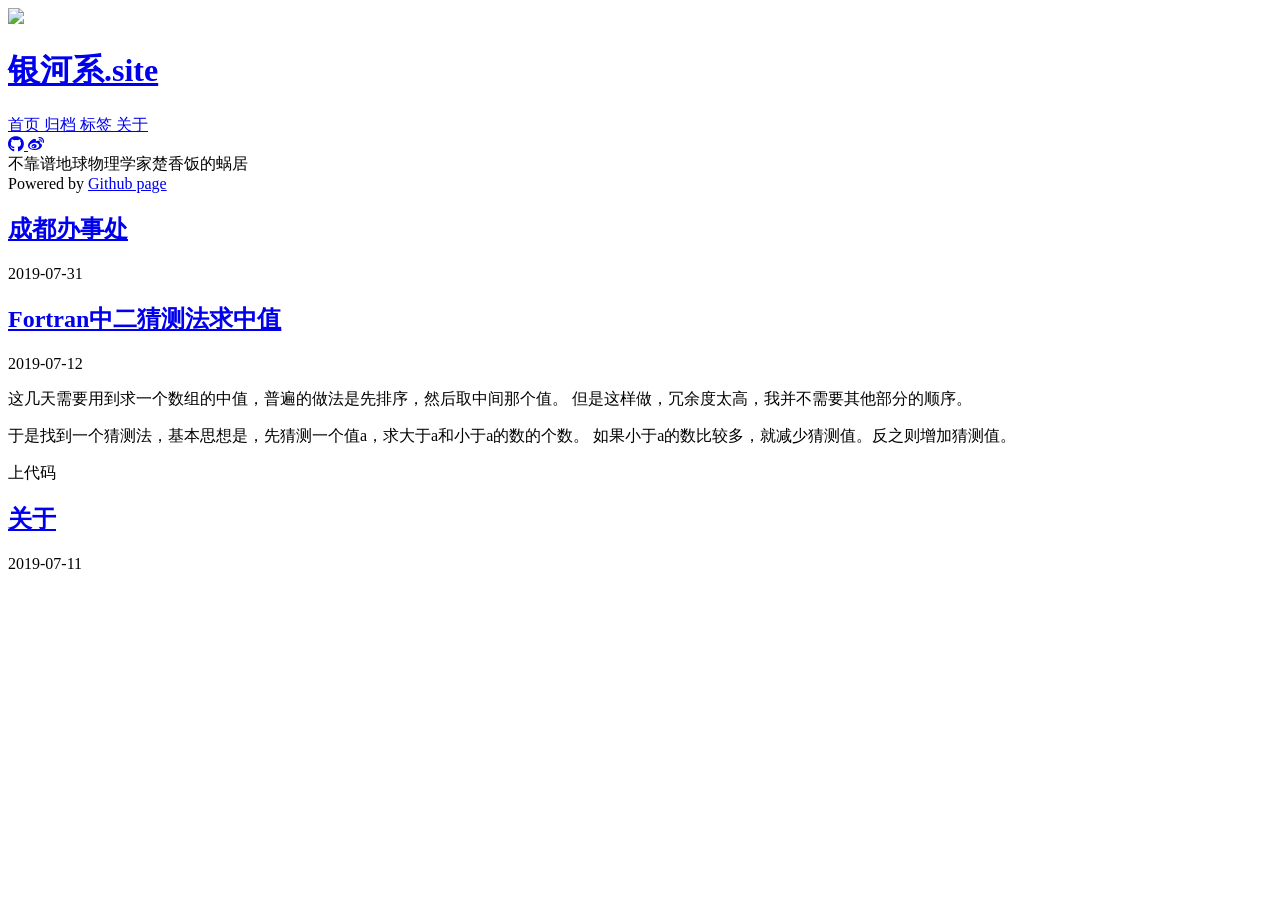
==== index.html @ b1d115ef "update from gridea: 2019-07-31 22:40:45" ====
<!DOCTYPE html>
<html>
  <head>
    <meta charset="utf-8" >

<title>银河系.site</title>
<meta name="description" content="不靠谱地球物理学家楚香饭的蜗居">

<meta name="viewport" content="width=device-width, initial-scale=1, maximum-scale=1, user-scalable=no">

<link rel="stylesheet" href="https://use.fontawesome.com/releases/v5.7.2/css/all.css" integrity="sha384-fnmOCqbTlWIlj8LyTjo7mOUStjsKC4pOpQbqyi7RrhN7udi9RwhKkMHpvLbHG9Sr" crossorigin="anonymous">
<link rel="shortcut icon" href="https://www.yhx.site//favicon.ico?v=1564584041620">
<link rel="stylesheet" href="https://www.yhx.site//styles/main.css">



<script src="https://cdn.jsdelivr.net/npm/vue/dist/vue.js"></script>
<script src="https://cdn.bootcss.com/highlight.js/9.12.0/highlight.min.js"></script>

<link rel="stylesheet" href="https://unpkg.com/aos@next/dist/aos.css" />



  </head>
  <body>
    <div id="app" class="main">

      <div class="sidebar" :class="{ 'full-height': menuVisible }">
  <div class="top-container" data-aos="fade-right">
    <div class="top-header-container">
      <a class="site-title-container" href="https://www.yhx.site/">
        <img src="https://www.yhx.site//images/avatar.png?v=1564584041620" class="site-logo">
        <h1 class="site-title">银河系.site</h1>
      </a>
      <div class="menu-btn" @click="menuVisible = !menuVisible">
        <div class="line"></div>
      </div>
    </div>
    <div>
      
        
          <a href="/" class="site-nav">
            首页
          </a>
        
      
        
          <a href="/archives" class="site-nav">
            归档
          </a>
        
      
        
          <a href="/tags" class="site-nav">
            标签
          </a>
        
      
        
          <a href="/post/about" class="site-nav">
            关于
          </a>
        
      
    </div>
  </div>
  <div class="bottom-container" data-aos="flip-up" data-aos-offset="0">
    <div class="social-container">
      
        
          <a class="social-link" href="http://github.com/bvoodnuq" target="_blank">
            <i class="fab fa-github"></i>
          </a>
        
      
        
      
        
          <a class="social-link" href="https://weibo.com/fcode" target="_blank">
            <i class="fab fa-weibo"></i>
          </a>
        
      
        
      
        
      
    </div>
    <div class="site-description">
      不靠谱地球物理学家楚香饭的蜗居
    </div>
    <div class="site-footer">
      Powered by <a href="http://github.com" target="_blank">Github page</a>
    </div>
  </div>
</div>


      <div class="main-container">
        <div class="content-container" data-aos="fade-up">
          
            <article class="post-item">
              <div class="left">
                <a href="https://www.yhx.site//post/cheng-du-ban-shi-chu">
                  <h2 class="post-title">成都办事处</h2>
                </a>
                <div class="post-date">
                  2019-07-31
                </div>
                <div class="post-abstract">
                  
                </div>
              </div>
              
            </article>
          
            <article class="post-item">
              <div class="left">
                <a href="https://www.yhx.site//post/array_median">
                  <h2 class="post-title">Fortran中二猜测法求中值</h2>
                </a>
                <div class="post-date">
                  2019-07-12
                </div>
                <div class="post-abstract">
                  <p>这几天需要用到求一个数组的中值，普遍的做法是先排序，然后取中间那个值。
但是这样做，冗余度太高，我并不需要其他部分的顺序。</p>
<p>于是找到一个猜测法，基本思想是，先猜测一个值a，求大于a和小于a的数的个数。
如果小于a的数比较多，就减少猜测值。反之则增加猜测值。</p>
<p>上代码</p>

                </div>
              </div>
              
            </article>
          
            <article class="post-item">
              <div class="left">
                <a href="https://www.yhx.site//post/about">
                  <h2 class="post-title">关于</h2>
                </a>
                <div class="post-date">
                  2019-07-11
                </div>
                <div class="post-abstract">
                  
                </div>
              </div>
              
            </article>
          

          <div class="pagination-container">
  
  
</div>

        </div>
      </div>
    </div>

    <script src="https://unpkg.com/aos@next/dist/aos.js"></script>

<script type="application/javascript">

AOS.init();

hljs.initHighlightingOnLoad()

var app = new Vue({
  el: '#app',
  data: {
    menuVisible: false,
  },
})

</script>




  </body>
</html>
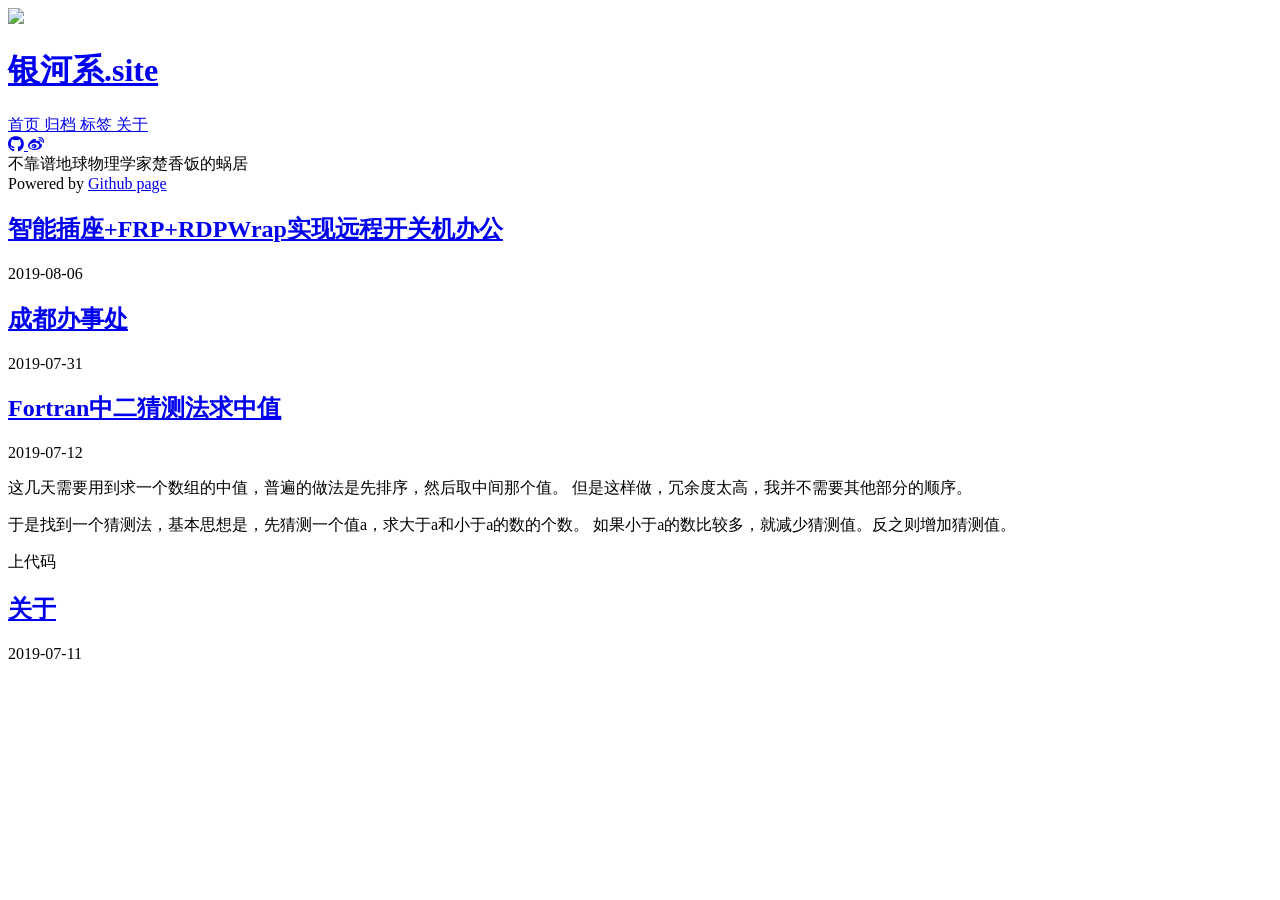
==== commit a0f1b1c7: "update from gridea: 2019-08-06 08:36:27" ====
--- a/index.html
+++ b/index.html
@@ -9,7 +9,7 @@
 <meta name="viewport" content="width=device-width, initial-scale=1, maximum-scale=1, user-scalable=no">
 
 <link rel="stylesheet" href="https://use.fontawesome.com/releases/v5.7.2/css/all.css" integrity="sha384-fnmOCqbTlWIlj8LyTjo7mOUStjsKC4pOpQbqyi7RrhN7udi9RwhKkMHpvLbHG9Sr" crossorigin="anonymous">
-<link rel="shortcut icon" href="https://www.yhx.site//favicon.ico?v=1564584041620">
+<link rel="shortcut icon" href="https://www.yhx.site//favicon.ico?v=1565051783371">
 <link rel="stylesheet" href="https://www.yhx.site//styles/main.css">
 
 
@@ -29,7 +29,7 @@
   <div class="top-container" data-aos="fade-right">
     <div class="top-header-container">
       <a class="site-title-container" href="https://www.yhx.site/">
-        <img src="https://www.yhx.site//images/avatar.png?v=1564584041620" class="site-logo">
+        <img src="https://www.yhx.site//images/avatar.png?v=1565051783371" class="site-logo">
         <h1 class="site-title">银河系.site</h1>
       </a>
       <div class="menu-btn" @click="menuVisible = !menuVisible">
@@ -98,6 +98,21 @@
 
       <div class="main-container">
         <div class="content-container" data-aos="fade-up">
+          
+            <article class="post-item">
+              <div class="left">
+                <a href="https://www.yhx.site//post/zhi-neng-cha-zuo-frprdpwrap-shi-xian-yuan-cheng-kai-guan-ji-ban-gong">
+                  <h2 class="post-title">智能插座+FRP+RDPWrap实现远程开关机办公</h2>
+                </a>
+                <div class="post-date">
+                  2019-08-06
+                </div>
+                <div class="post-abstract">
+                  
+                </div>
+              </div>
+              
+            </article>
           
             <article class="post-item">
               <div class="left">
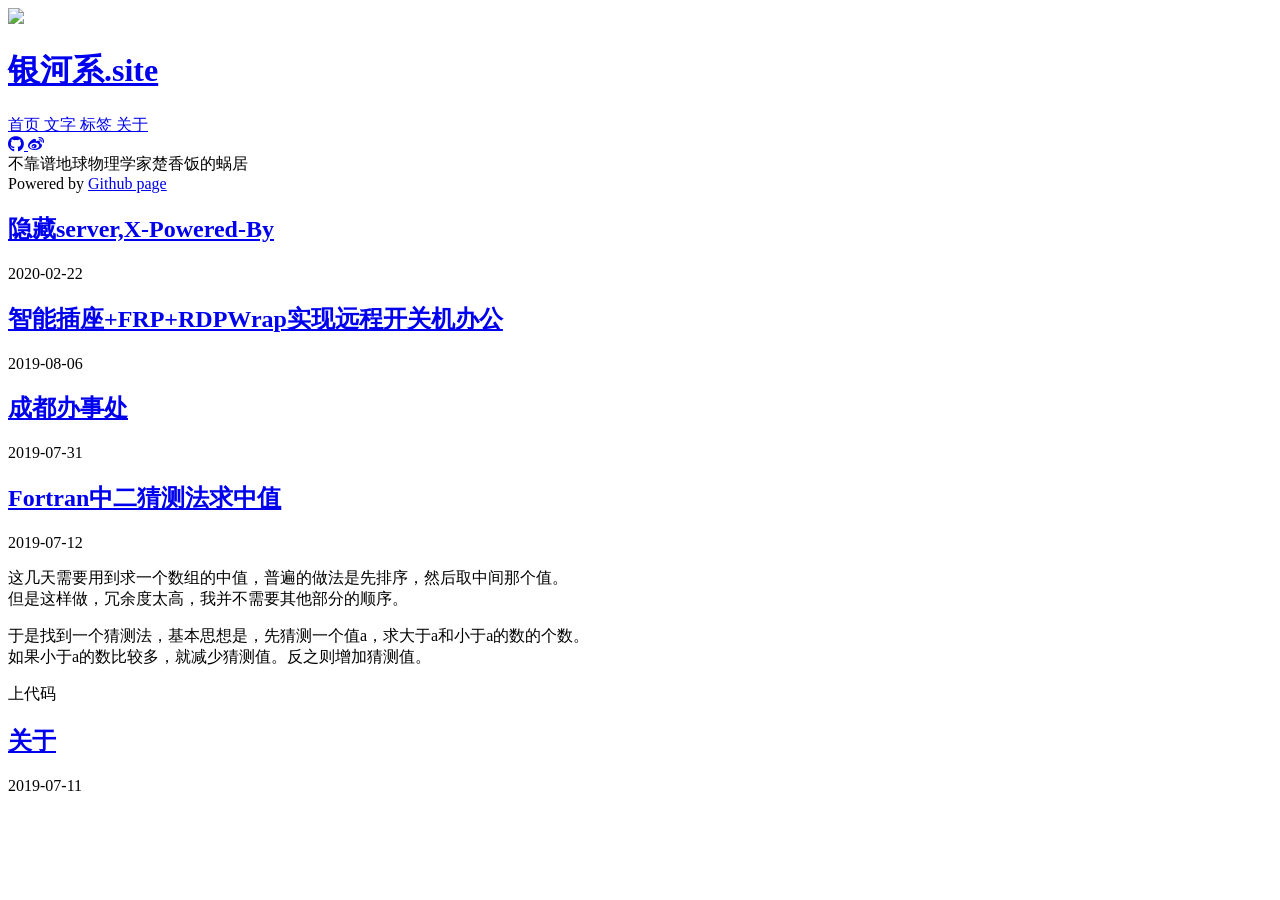
==== commit 29929448: "update from gridea: 2020-02-22 14:57:02" ====
--- a/index.html
+++ b/index.html
@@ -9,7 +9,7 @@
 <meta name="viewport" content="width=device-width, initial-scale=1, maximum-scale=1, user-scalable=no">
 
 <link rel="stylesheet" href="https://use.fontawesome.com/releases/v5.7.2/css/all.css" integrity="sha384-fnmOCqbTlWIlj8LyTjo7mOUStjsKC4pOpQbqyi7RrhN7udi9RwhKkMHpvLbHG9Sr" crossorigin="anonymous">
-<link rel="shortcut icon" href="https://www.yhx.site//favicon.ico?v=1565051783371">
+<link rel="shortcut icon" href="https://www.yhx.site//favicon.ico?v=1582354614692">
 <link rel="stylesheet" href="https://www.yhx.site//styles/main.css">
 
 
@@ -29,7 +29,7 @@
   <div class="top-container" data-aos="fade-right">
     <div class="top-header-container">
       <a class="site-title-container" href="https://www.yhx.site/">
-        <img src="https://www.yhx.site//images/avatar.png?v=1565051783371" class="site-logo">
+        <img src="https://www.yhx.site//images/avatar.png?v=1582354614692" class="site-logo">
         <h1 class="site-title">银河系.site</h1>
       </a>
       <div class="menu-btn" @click="menuVisible = !menuVisible">
@@ -46,7 +46,7 @@
       
         
           <a href="/archives" class="site-nav">
-            归档
+            文字
           </a>
         
       
@@ -101,7 +101,22 @@
           
             <article class="post-item">
               <div class="left">
-                <a href="https://www.yhx.site//post/zhi-neng-cha-zuo-frprdpwrap-shi-xian-yuan-cheng-kai-guan-ji-ban-gong">
+                <a href="https://www.yhx.site/post/yin-cang-serverx-powered-by">
+                  <h2 class="post-title">隐藏server,X-Powered-By</h2>
+                </a>
+                <div class="post-date">
+                  2020-02-22
+                </div>
+                <div class="post-abstract">
+                  
+                </div>
+              </div>
+              
+            </article>
+          
+            <article class="post-item">
+              <div class="left">
+                <a href="https://www.yhx.site/post/zhi-neng-cha-zuo-frprdpwrap-shi-xian-yuan-cheng-kai-guan-ji-ban-gong">
                   <h2 class="post-title">智能插座+FRP+RDPWrap实现远程开关机办公</h2>
                 </a>
                 <div class="post-date">
@@ -116,7 +131,7 @@
           
             <article class="post-item">
               <div class="left">
-                <a href="https://www.yhx.site//post/cheng-du-ban-shi-chu">
+                <a href="https://www.yhx.site/post/cheng-du-ban-shi-chu">
                   <h2 class="post-title">成都办事处</h2>
                 </a>
                 <div class="post-date">
@@ -131,16 +146,16 @@
           
             <article class="post-item">
               <div class="left">
-                <a href="https://www.yhx.site//post/array_median">
+                <a href="https://www.yhx.site/post/array_median">
                   <h2 class="post-title">Fortran中二猜测法求中值</h2>
                 </a>
                 <div class="post-date">
                   2019-07-12
                 </div>
                 <div class="post-abstract">
-                  <p>这几天需要用到求一个数组的中值，普遍的做法是先排序，然后取中间那个值。
+                  <p>这几天需要用到求一个数组的中值，普遍的做法是先排序，然后取中间那个值。<br>
 但是这样做，冗余度太高，我并不需要其他部分的顺序。</p>
-<p>于是找到一个猜测法，基本思想是，先猜测一个值a，求大于a和小于a的数的个数。
+<p>于是找到一个猜测法，基本思想是，先猜测一个值a，求大于a和小于a的数的个数。<br>
 如果小于a的数比较多，就减少猜测值。反之则增加猜测值。</p>
 <p>上代码</p>
 
@@ -151,7 +166,7 @@
           
             <article class="post-item">
               <div class="left">
-                <a href="https://www.yhx.site//post/about">
+                <a href="https://www.yhx.site/post/about">
                   <h2 class="post-title">关于</h2>
                 </a>
                 <div class="post-date">
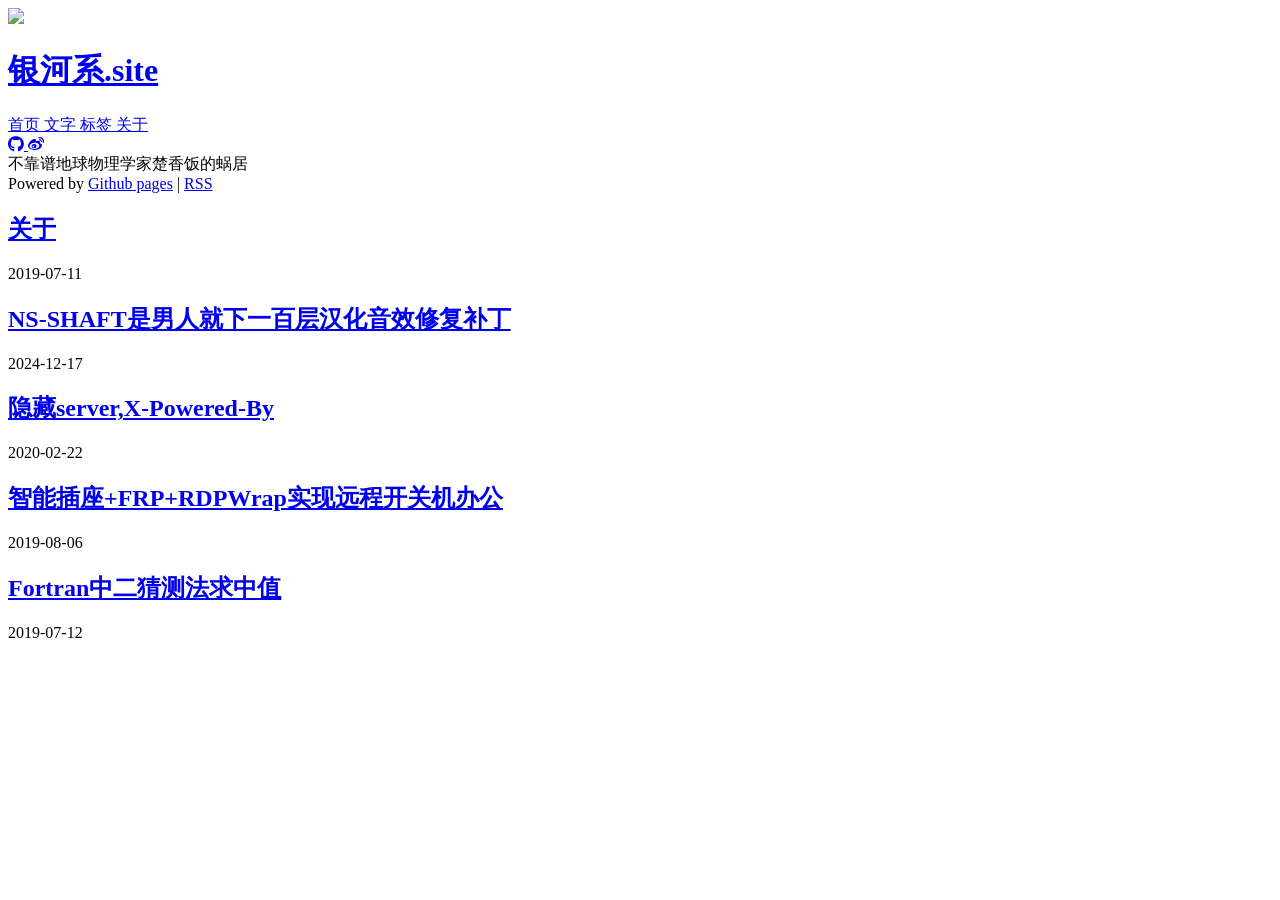
==== commit 01b5b3a8: "update from gridea: 2024-12-17 16:12:14" ====
--- a/index.html
+++ b/index.html
@@ -4,23 +4,22 @@
     <meta charset="utf-8" >
 
 <title>银河系.site</title>
-<meta name="description" content="不靠谱地球物理学家楚香饭的蜗居">
 
 <meta name="viewport" content="width=device-width, initial-scale=1, maximum-scale=1, user-scalable=no">
 
 <link rel="stylesheet" href="https://use.fontawesome.com/releases/v5.7.2/css/all.css" integrity="sha384-fnmOCqbTlWIlj8LyTjo7mOUStjsKC4pOpQbqyi7RrhN7udi9RwhKkMHpvLbHG9Sr" crossorigin="anonymous">
-<link rel="shortcut icon" href="https://www.yhx.site//favicon.ico?v=1582354614692">
-<link rel="stylesheet" href="https://www.yhx.site//styles/main.css">
-
-
-
+<link rel="shortcut icon" href="https://www.yhx.site/favicon.ico?v=1734423102438">
+<link rel="stylesheet" href="https://www.yhx.site/styles/main.css">
+
+
+
+<link rel="stylesheet" href="https://unpkg.com/aos@next/dist/aos.css" />
 <script src="https://cdn.jsdelivr.net/npm/vue/dist/vue.js"></script>
-<script src="https://cdn.bootcss.com/highlight.js/9.12.0/highlight.min.js"></script>
-
-<link rel="stylesheet" href="https://unpkg.com/aos@next/dist/aos.css" />
-
-
-
+
+
+
+    <meta name="description" content="不靠谱地球物理学家楚香饭的蜗居">
+    
   </head>
   <body>
     <div id="app" class="main">
@@ -28,8 +27,8 @@
       <div class="sidebar" :class="{ 'full-height': menuVisible }">
   <div class="top-container" data-aos="fade-right">
     <div class="top-header-container">
-      <a class="site-title-container" href="https://www.yhx.site/">
-        <img src="https://www.yhx.site//images/avatar.png?v=1582354614692" class="site-logo">
+      <a class="site-title-container" href="https://www.yhx.site">
+        <img src="https://www.yhx.site/images/avatar.png?v=1734423102438" class="site-logo">
         <h1 class="site-title">银河系.site</h1>
       </a>
       <div class="menu-btn" @click="menuVisible = !menuVisible">
@@ -90,7 +89,9 @@
       不靠谱地球物理学家楚香饭的蜗居
     </div>
     <div class="site-footer">
-      Powered by <a href="http://github.com" target="_blank">Github page</a>
+      Powered by <a href="https://github.com/" target="_blank">Github pages</a>
+<script charset="UTF-8" id="LA_COLLECT" src="//sdk.51.la/js-sdk-pro.min.js"></script>
+<script>LA.init({id:"JMh7S9I2VXnz23iE",ck:"JMh7S9I2VXnz23iE"})</script> | <a class="rss" href="https://www.yhx.site/atom.xml" target="_blank">RSS</a>
     </div>
   </div>
 </div>
@@ -101,7 +102,37 @@
           
             <article class="post-item">
               <div class="left">
-                <a href="https://www.yhx.site/post/yin-cang-serverx-powered-by">
+                <a href="https://www.yhx.site/post/about/">
+                  <h2 class="post-title">关于</h2>
+                </a>
+                <div class="post-date">
+                  2019-07-11
+                </div>
+                <div class="post-abstract">
+                  
+                </div>
+              </div>
+              
+            </article>
+          
+            <article class="post-item">
+              <div class="left">
+                <a href="https://www.yhx.site/post/ns-shaft-patcher/">
+                  <h2 class="post-title">NS-SHAFT是男人就下一百层汉化音效修复补丁</h2>
+                </a>
+                <div class="post-date">
+                  2024-12-17
+                </div>
+                <div class="post-abstract">
+                  
+                </div>
+              </div>
+              
+            </article>
+          
+            <article class="post-item">
+              <div class="left">
+                <a href="https://www.yhx.site/post/yin-cang-serverx-powered-by/">
                   <h2 class="post-title">隐藏server,X-Powered-By</h2>
                 </a>
                 <div class="post-date">
@@ -116,7 +147,7 @@
           
             <article class="post-item">
               <div class="left">
-                <a href="https://www.yhx.site/post/zhi-neng-cha-zuo-frprdpwrap-shi-xian-yuan-cheng-kai-guan-ji-ban-gong">
+                <a href="https://www.yhx.site/post/zhi-neng-cha-zuo-frprdpwrap-shi-xian-yuan-cheng-kai-guan-ji-ban-gong/">
                   <h2 class="post-title">智能插座+FRP+RDPWrap实现远程开关机办公</h2>
                 </a>
                 <div class="post-date">
@@ -131,46 +162,11 @@
           
             <article class="post-item">
               <div class="left">
-                <a href="https://www.yhx.site/post/cheng-du-ban-shi-chu">
-                  <h2 class="post-title">成都办事处</h2>
-                </a>
-                <div class="post-date">
-                  2019-07-31
-                </div>
-                <div class="post-abstract">
-                  
-                </div>
-              </div>
-              
-            </article>
-          
-            <article class="post-item">
-              <div class="left">
-                <a href="https://www.yhx.site/post/array_median">
+                <a href="https://www.yhx.site/post/array_median/">
                   <h2 class="post-title">Fortran中二猜测法求中值</h2>
                 </a>
                 <div class="post-date">
                   2019-07-12
-                </div>
-                <div class="post-abstract">
-                  <p>这几天需要用到求一个数组的中值，普遍的做法是先排序，然后取中间那个值。<br>
-但是这样做，冗余度太高，我并不需要其他部分的顺序。</p>
-<p>于是找到一个猜测法，基本思想是，先猜测一个值a，求大于a和小于a的数的个数。<br>
-如果小于a的数比较多，就减少猜测值。反之则增加猜测值。</p>
-<p>上代码</p>
-
-                </div>
-              </div>
-              
-            </article>
-          
-            <article class="post-item">
-              <div class="left">
-                <a href="https://www.yhx.site/post/about">
-                  <h2 class="post-title">关于</h2>
-                </a>
-                <div class="post-date">
-                  2019-07-11
                 </div>
                 <div class="post-abstract">
                   
@@ -190,12 +186,9 @@
     </div>
 
     <script src="https://unpkg.com/aos@next/dist/aos.js"></script>
-
 <script type="application/javascript">
 
 AOS.init();
-
-hljs.initHighlightingOnLoad()
 
 var app = new Vue({
   el: '#app',
@@ -209,5 +202,7 @@
 
 
 
+
+
   </body>
 </html>
